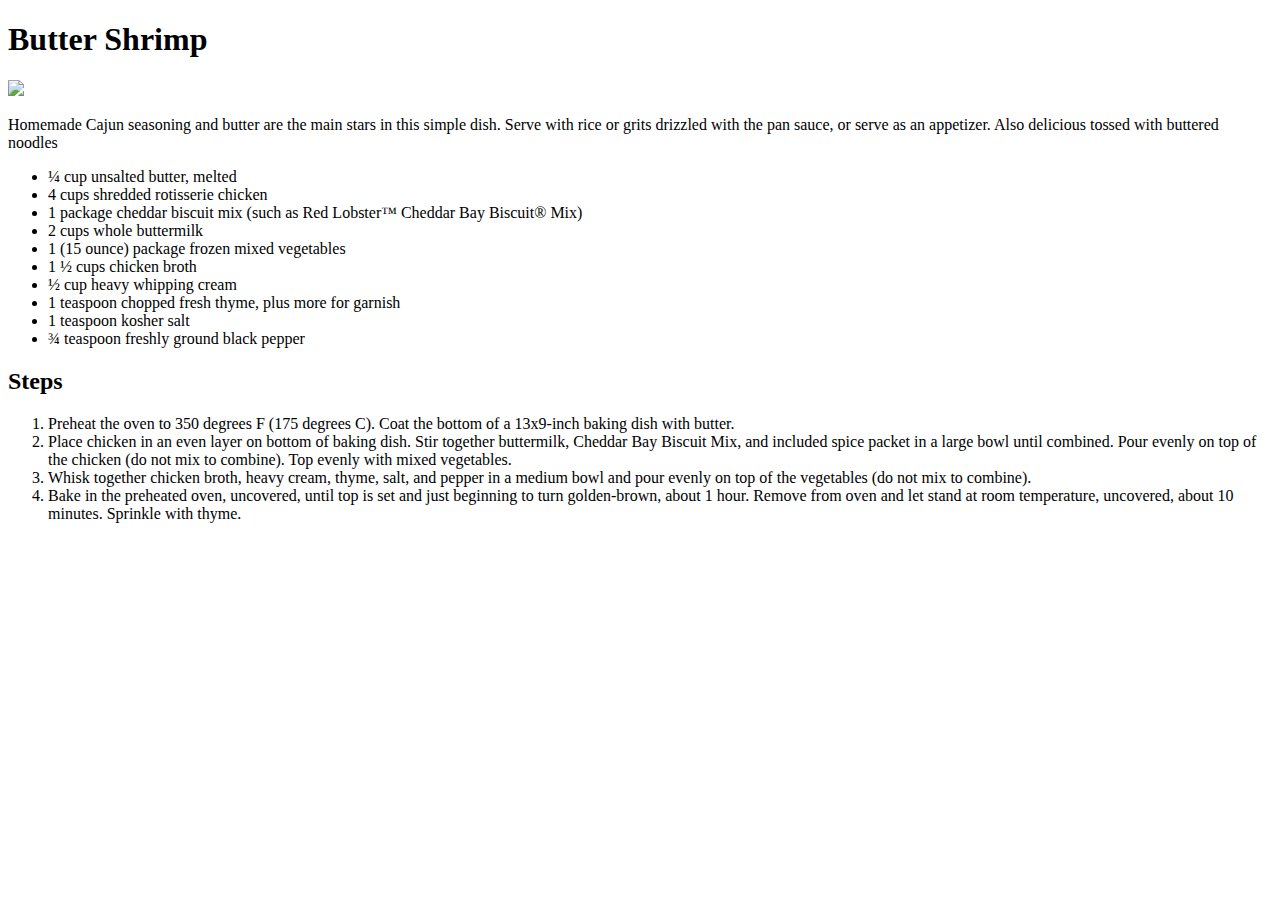
==== recipes/butter-shrimp.html @ 0835c1f8 "Edit recipes and add index" ====
<!DOCTYPE html>
<html lang="en">
    <head>
        <meta charset="UTF-8">
        <title>Butter Shrimp</title>
    </head>

    <body>
        <h1>Butter Shrimp</h1>
        <img src="https://imagesvc.meredithcorp.io/v3/mm/image?url=https%3A%2F%2Fimages.media-allrecipes.com%2Fuserphotos%2F9352879.jpg">
        <p>Homemade Cajun seasoning and butter are the main stars in this simple dish. Serve with rice or grits drizzled with the pan sauce, or serve as an appetizer. Also delicious tossed with buttered noodles</p>
        <ul>
            <li>¼ cup unsalted butter, melted</li>
            <li>4 cups shredded rotisserie chicken</li>
            <li>1 package cheddar biscuit mix (such as Red Lobster™ Cheddar Bay Biscuit® Mix)</li>
            <li>2 cups whole buttermilk</li>
            <li>1 (15 ounce) package frozen mixed vegetables</li>
            <li>1 ½ cups chicken broth</li>
            <li>½ cup heavy whipping cream</li>
            <li>1 teaspoon chopped fresh thyme, plus more for garnish</li>
            <li>1 teaspoon kosher salt</li>
            <li>¾ teaspoon freshly ground black pepper</li>
        </ul>

        <h2>Steps</h2>
        <ol>
            <li>Preheat the oven to 350 degrees F (175 degrees C). Coat the bottom of a 13x9-inch baking dish with butter.</li>
            <li>Place chicken in an even layer on bottom of baking dish. Stir together buttermilk, Cheddar Bay Biscuit Mix, and included spice packet in a large bowl until combined. Pour evenly on top of the chicken (do not mix to combine). Top evenly with mixed vegetables.</li>
            <li>Whisk together chicken broth, heavy cream, thyme, salt, and pepper in a medium bowl and pour evenly on top of the vegetables (do not mix to combine).</li>
            <li>Bake in the preheated oven, uncovered, until top is set and just beginning to turn golden-brown, about 1 hour. Remove from oven and let stand at room temperature, uncovered, about 10 minutes. Sprinkle with thyme.</li>
        </ol>
    </body>
</html>
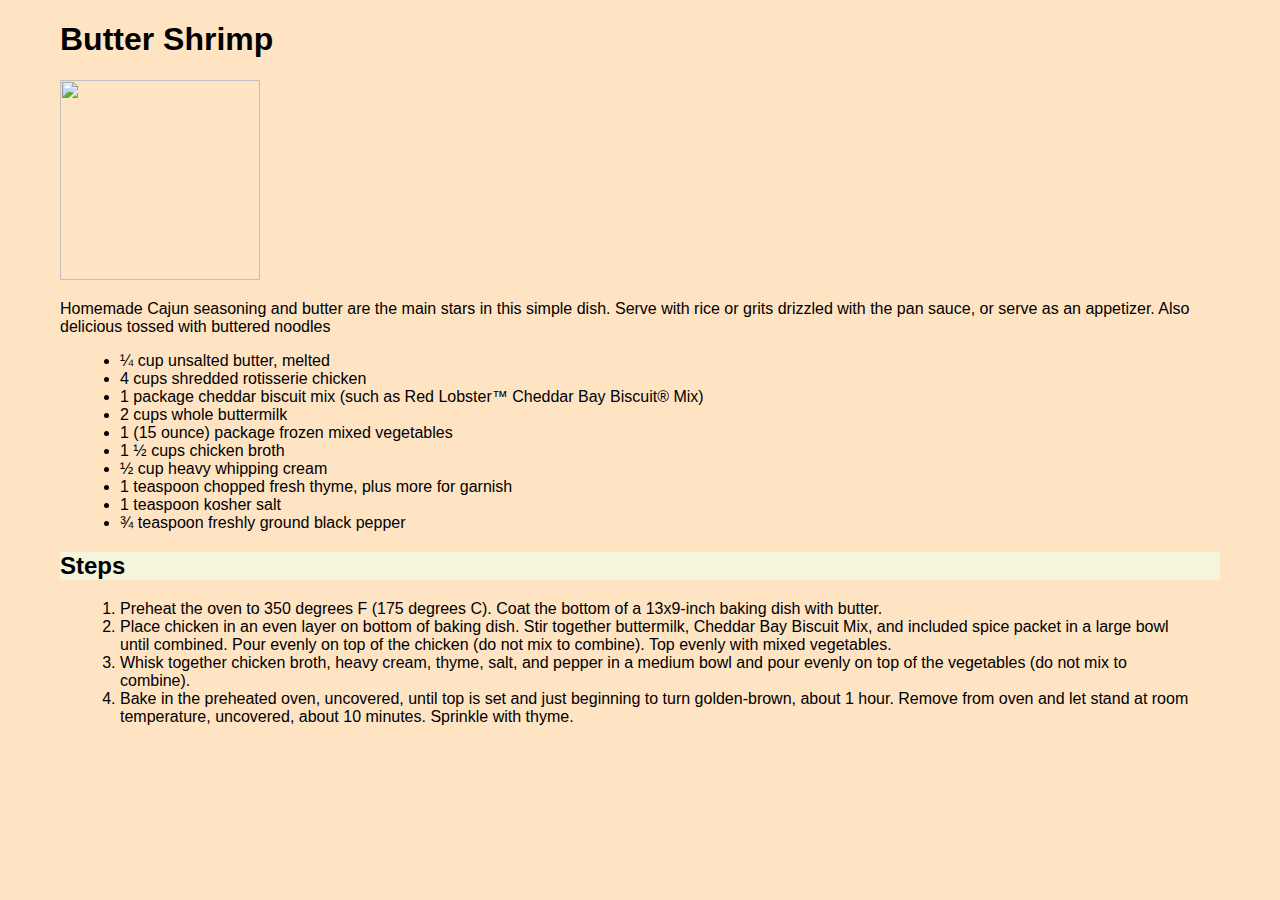
==== commit 9aa8f85f: "update css erros'" ====
--- a/recipes/butter-shrimp.html
+++ b/recipes/butter-shrimp.html
@@ -3,6 +3,7 @@
     <head>
         <meta charset="UTF-8">
         <title>Butter Shrimp</title>
+        <link rel="stylesheet" href="../styles.css">
     </head>
 
     <body>
--- a/styles.css
+++ b/styles.css
@@ -0,0 +1,25 @@
+*{
+    margin-left: 20px;
+    margin-right: 20px;
+    background-color: bisque;
+    font-family: Arial, Helvetica, sans-serif;
+}
+
+h1 {
+    
+}
+
+.recipe-list {
+    padding: 5px;
+}
+
+img {
+    height: 200px;
+    width: 200px;
+}
+
+h2 {
+    background-color: beige;
+    border: 2px;
+    border-color: antiquewhite;
+}